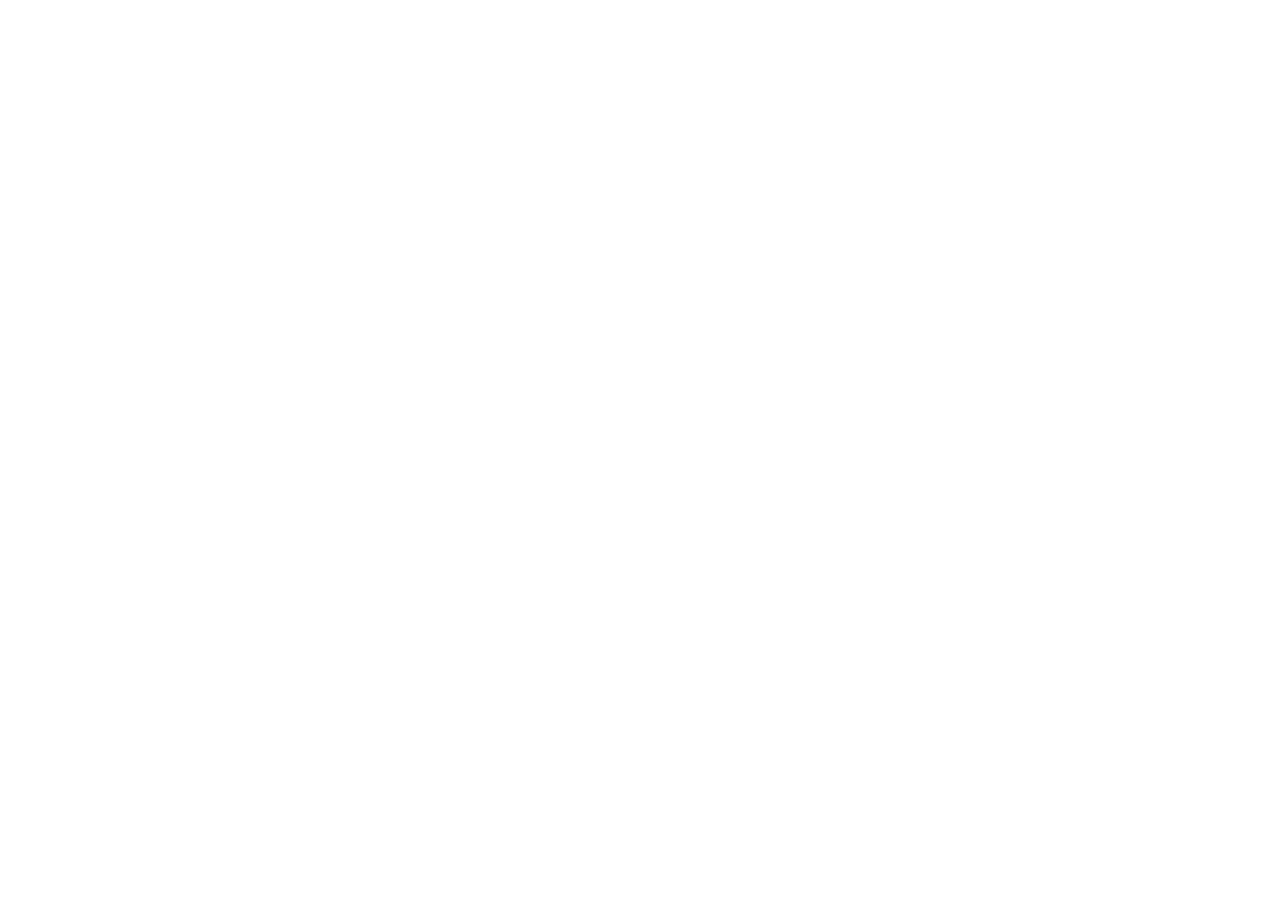
==== events-post.html @ b43a0d08 "minor testing 23-dec 1330hr" ====
<!DOCTYPE html>
<html lang="en">
    <head>
        <meta charset="UTF-8" />
        <meta name="viewport" content="width=device-width, initial-scale=1.0" />
        <title>Document</title>
    </head>
    <body>
        <h1></h1>
    </body>
</html>
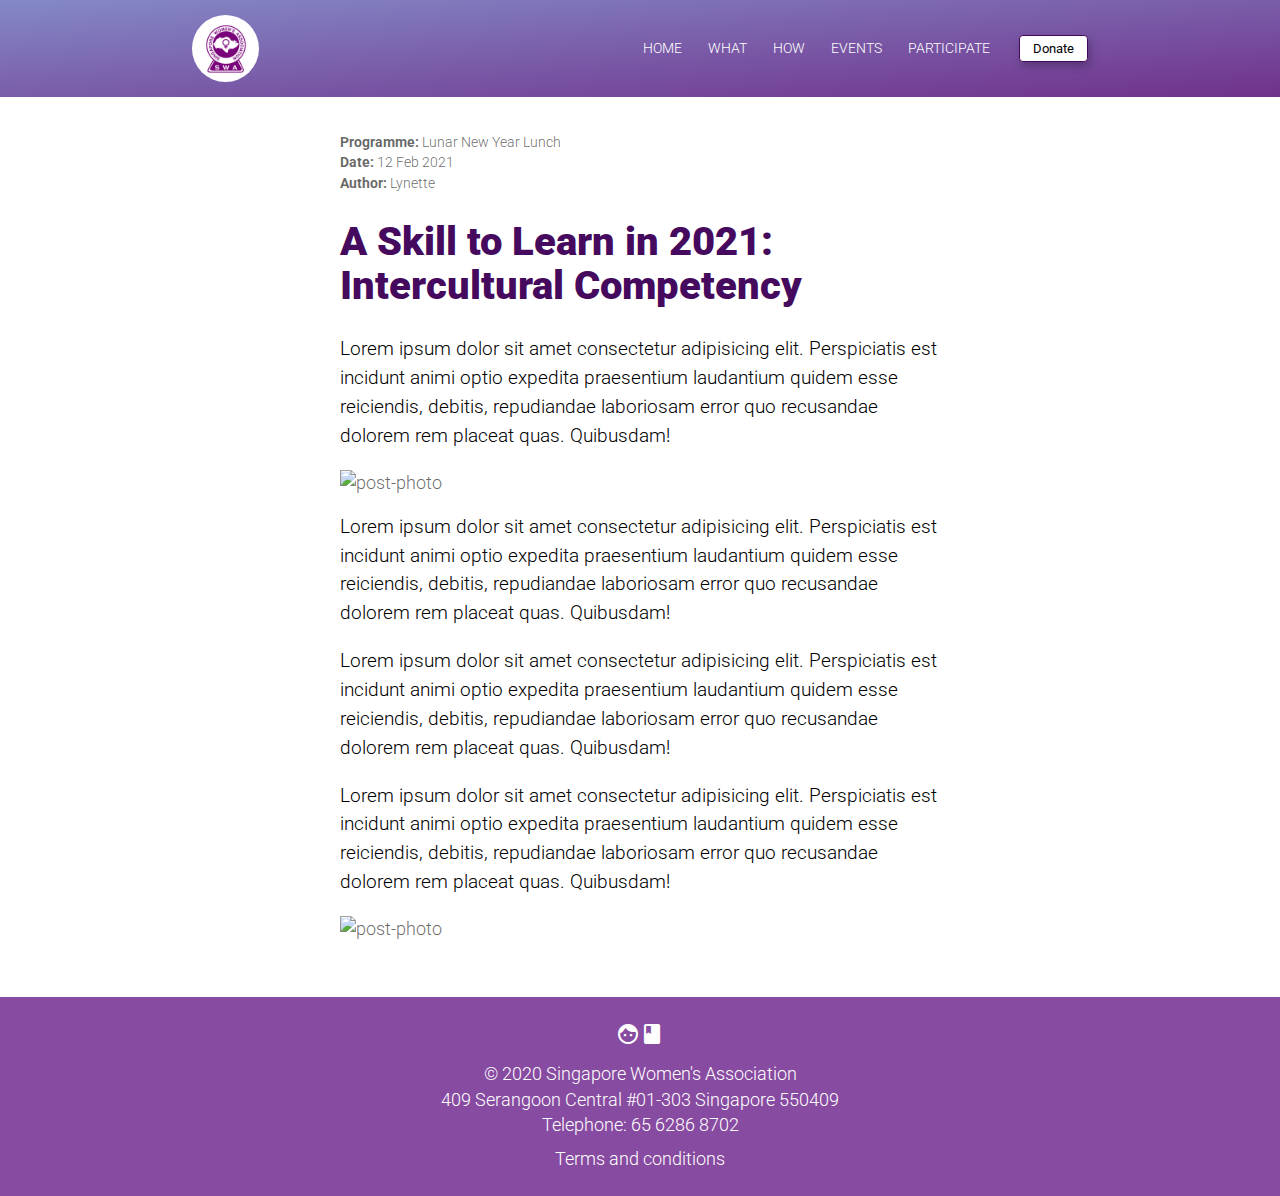
==== commit 4e558ae2: "created event post page and others" ====
--- a/events-post.html
+++ b/events-post.html
@@ -3,9 +3,112 @@
     <head>
         <meta charset="UTF-8" />
         <meta name="viewport" content="width=device-width, initial-scale=1.0" />
+        <link rel="stylesheet" href="normalize.css" />
+        <link rel="stylesheet" href="styles.css" />
+        <link rel="stylesheet" href="events-post.css" />
+        <link
+            href="https://fonts.googleapis.com/icon?family=Material+Icons"
+            rel="stylesheet"
+        />
         <title>Document</title>
     </head>
     <body>
-        <h1></h1>
+        <header>
+            <div class="logo">
+                <img src="/images/logo.png" alt="logo" />
+                <div class="logo-title">Singapore Women's Association</div>
+            </div>
+            <nav>
+                <ul class="nav-list">
+                    <li class="nav-item">
+                        <a href="#">Home</a>
+                    </li>
+                    <li class="nav-item">
+                        <a href="#">What</a>
+                    </li>
+                    <li class="nav-item">
+                        <a href="#">How</a>
+                    </li>
+                    <li class="nav-item">
+                        <a href="#">Events</a>
+                    </li>
+                    <li class="nav-item">
+                        <a href="#">Participate</a>
+                    </li>
+                </ul>
+            </nav>
+            <div class="nav-cta">
+                <a href="#">
+                    <div class="btn btn-cta primary-light">Donate</div>
+                </a>
+            </div>
+        </header>
+        <div class="container">
+            <section class="post-container">
+                <div class="post-info">
+                    <div class="programme">
+                        <span>Programme: </span>Lunar New Year Lunch
+                    </div>
+                    <div class="date"><span>Date: </span>12 Feb 2021</div>
+                    <div class="author-name"><span>Author: </span>Lynette</div>
+                </div>
+                <h1 class="post-title">
+                    A Skill to Learn in 2021: Intercultural Competency
+                </h1>
+                <p class="paragraph">
+                    Lorem ipsum dolor sit amet consectetur adipisicing elit.
+                    Perspiciatis est incidunt animi optio expedita praesentium
+                    laudantium quidem esse reiciendis, debitis, repudiandae
+                    laboriosam error quo recusandae dolorem rem placeat quas.
+                    Quibusdam!
+                </p>
+                <div class="post-img">
+                    <img
+                        src="https://source.unsplash.com/random/600x600"
+                        alt="post-photo"
+                    />
+                </div>
+                <p class="paragraph">
+                    Lorem ipsum dolor sit amet consectetur adipisicing elit.
+                    Perspiciatis est incidunt animi optio expedita praesentium
+                    laudantium quidem esse reiciendis, debitis, repudiandae
+                    laboriosam error quo recusandae dolorem rem placeat quas.
+                    Quibusdam!
+                </p>
+                <p class="paragraph">
+                    Lorem ipsum dolor sit amet consectetur adipisicing elit.
+                    Perspiciatis est incidunt animi optio expedita praesentium
+                    laudantium quidem esse reiciendis, debitis, repudiandae
+                    laboriosam error quo recusandae dolorem rem placeat quas.
+                    Quibusdam!
+                </p>
+                <p class="paragraph">
+                    Lorem ipsum dolor sit amet consectetur adipisicing elit.
+                    Perspiciatis est incidunt animi optio expedita praesentium
+                    laudantium quidem esse reiciendis, debitis, repudiandae
+                    laboriosam error quo recusandae dolorem rem placeat quas.
+                    Quibusdam!
+                </p>
+                <div class="post-img">
+                    <img
+                        src="https://source.unsplash.com/random"
+                        alt="post-photo"
+                    />
+                </div>
+            </section>
+        </div>
+        <footer>
+            <div class="social-list">
+                <div class="social-icon">
+                    <i class="material-icons">facebook</i>
+                </div>
+                <div class="social-icon"></div>
+            </div>
+            <p class="address">
+                © 2020 Singapore Women's Association <br />409 Serangoon Central
+                #01-303 Singapore 550409 <br />Telephone: 65 6286 8702
+            </p>
+            <p class="legal">Terms and conditions</p>
+        </footer>
     </body>
 </html>
--- a/styles.css
+++ b/styles.css
@@ -0,0 +1,823 @@
+@import url('https://fonts.googleapis.com/css2?family=Roboto:wght@300;400;500;700;900&display=swap');
+
+/* ---------------------------------------------------------- */
+/* CUSTOM PROPERTIES */
+/* ---------------------------------------------------------- */
+:root {
+    --color-white: rgb(255, 255, 255, 1);
+    --color-white-transparent: rgb(255, 255, 255, 0.7);
+    --color-black: black;
+    --color-black-transparent: rgba(0, 0, 0, 0.3);
+    --color-darkgrey: grey;
+    --color-grey: grey;
+    --color-lightgrey: rgba(226, 226, 226, 1);
+    --color-font-dark: rgba(0, 0, 0, 0.6);
+    --color-font-light: white;
+    --color-primary-1: #70308c;
+    --color-primary-2: #450a5e;
+    --color-primary-3: #874ba1;
+    --color-primary-4: #ab78c0;
+}
+
+.fas {
+    color: red;
+    font-size: 10rem;
+}
+/* ---------------------------------------------------------- */
+/* Screen sizes */
+/* ---------------------------------------------------------- */
+
+/* 
+mobile-screen: 600px;
+tablet: 900px;
+desktop: 1200px; 
+*/
+
+/* ---------------------------------------------------------- */
+/* RESET */
+/* ---------------------------------------------------------- */
+:root {
+    box-sizing: initial;
+}
+
+*,
+::before,
+::after {
+    box-sizing: inherit;
+    margin: 0px;
+    font-family: 'Roboto', sans-serif;
+}
+
+/* ---------------------------------------------------------- */
+/* BACKGROUND PATTERNS*/
+/* ---------------------------------------------------------- */
+
+.bg-1-container {
+    position: absolute;
+    height: 0;
+    width: 100%;
+    padding: 0;
+    padding-bottom: 150%;
+    z-index: -1;
+}
+.bg-1 {
+    position: absolute;
+    height: 100%;
+    width: 150%;
+    left: -150px;
+    top: -150px;
+}
+
+@media (min-width: 600px) {
+    .bg-1-container {
+        padding-bottom: 120%;
+        top: 150px;
+    }
+}
+@media (min-width: 900px) {
+    .bg-1-container {
+        padding-bottom: 90%;
+        left: -50px;
+        top: 110px;
+    }
+}
+@media (min-width: 1200px) {
+    .bg-1-container {
+        padding-bottom: 65%;
+        left: -250px;
+        top: 120px;
+    }
+}
+
+.bg-2 {
+    position: absolute;
+    bottom: 150px;
+    left: -100px;
+    z-index: -1;
+    background-image: url(/images/bg-2.svg);
+    width: 130%;
+    background-size: cover;
+    height: 500px;
+}
+
+@media (min-width: 600px) {
+    .bg-2 {
+        bottom: 100px;
+        left: 50px;
+        width: 120%;
+        height: 700px;
+    }
+}
+.bg-3 {
+    position: absolute;
+    bottom: 3150px;
+    left: 150px;
+    z-index: -1;
+    background-image: url(/images/bg-3.svg);
+    width: 120%;
+    background-size: cover;
+    height: 1000px;
+}
+
+@media (min-width: 600px) {
+    .bg-3 {
+        bottom: 1600px;
+        left: 50px;
+
+        width: 95%;
+
+        height: 700px;
+    }
+}
+
+/* ---------------------------------------------------------- */
+/* TYPOGRAPHY */
+/* ---------------------------------------------------------- */
+
+body {
+    position: relative;
+    font-size: 1.125rem; /* 18px */
+    line-height: 1.4;
+    font-weight: 300;
+    color: var(--color-font-dark);
+    overflow-x: hidden;
+}
+
+h1 {
+    font-size: 2.5rem; /* 40px */
+    font-weight: 500;
+    line-height: 1.1;
+}
+
+h2 {
+    font-size: 1.875rem; /* 30px */
+    line-height: 1.2;
+}
+
+h3 {
+    font-size: 1.5625rem; /* 25px */
+    line-height: 1.3;
+}
+
+h4 {
+    font-size: 1.25rem; /* 20px */
+    line-height: 1.3;
+}
+
+p {
+    font-size: inherit;
+}
+
+ul {
+    padding: 0;
+    list-style-type: none;
+}
+
+a {
+    text-decoration: none;
+    color: inherit;
+}
+
+/* ---------------------------------------------------------- */
+/* THEME */
+/* ---------------------------------------------------------- */
+
+.dark {
+    background-color: var(--color-black);
+    color: var(--color-font-light);
+}
+
+/* ---------------------------------------------------------- */
+/* CONTAINERS AND SECTIONS */
+/* ---------------------------------------------------------- */
+
+.container {
+    width: 90%;
+    max-width: 960px;
+    min-height: 100vh;
+    margin: 0 auto;
+    display: flex;
+    flex-direction: column;
+}
+
+section {
+    margin-bottom: 1em;
+    /* max-width: 500px; */
+}
+section:first-child {
+    margin-top: 2em;
+}
+
+.card {
+    padding: 0.5em;
+    border-radius: 1em;
+    box-shadow: 2px 4px 8px 0px rgba(0, 0, 0, 0.25);
+    margin-bottom: 1.5em;
+}
+
+/* ---------------------------------------------------------- */
+/* NAV HEADER*/
+/* ---------------------------------------------------------- */
+
+header {
+    padding: 1em 5% 1em 5%;
+}
+
+.logo {
+    display: flex;
+    justify-content: center;
+    align-items: center;
+    cursor: pointer;
+}
+
+.logo-title {
+    color: var(--color-white);
+    font-size: 1.4rem;
+    font-weight: 700;
+    text-align: left;
+}
+
+.logo img {
+    width: 50px;
+    height: 50px;
+    background-color: var(--color-white);
+    padding: 0.1em;
+    border-radius: 100%;
+    margin-right: 10px;
+}
+
+nav {
+    margin: 1em auto 0 auto;
+}
+
+.nav-list {
+    text-align: center;
+    list-style: none;
+    text-transform: uppercase;
+    font-size: 0.9rem;
+    font-weight: 400;
+    color: var(--color-white);
+}
+
+.nav-list li {
+    display: inline-block;
+    padding: 0.2em 0em;
+}
+
+.nav-list a {
+    padding: 0.2em 0.4em;
+    transition: all 0.5s ease;
+}
+
+.nav-list a:hover {
+    border-bottom: 2px solid var(--color-white);
+}
+
+.nav-list a:focus {
+    outline: none;
+    background-color: var(--color-primary-4);
+    border-radius: 0.3em;
+}
+
+.nav-cta {
+    display: none;
+}
+
+@media (min-width: 970px) {
+    header {
+        display: flex;
+        justify-content: flex-end;
+        align-items: center;
+        padding: 15px 15%;
+        /* background-color: var(--color-primary-1); */
+    }
+
+    .logo-title {
+        display: none;
+        font-size: 0.9rem;
+        text-transform: uppercase;
+    }
+
+    .logo img {
+        width: 60px;
+        height: 60px;
+        padding: 0.2em;
+    }
+
+    nav {
+        margin: 0 1em 0 auto;
+    }
+
+    .nav-cta {
+        display: block;
+        font-size: 0.8rem;
+        font-weight: 400;
+    }
+
+    .nav-list {
+        font-weight: 300;
+    }
+
+    .nav-list li {
+        padding: 0 0.4em;
+    }
+}
+
+/* ---------------------------------------------------------- */
+/* BUTTONS */
+/* ---------------------------------------------------------- */
+
+.btn {
+    display: inline-block;
+    padding: 0.3em 1em;
+    border-radius: 0.3em;
+    transition: all 0.3s ease 0s;
+    cursor: pointer;
+    box-shadow: 2px 4px 8px 0px rgba(0, 0, 0, 0.25);
+}
+
+.btn:hover {
+    background-color: var(--color-primary-4);
+    color: var(--color-white);
+}
+
+.btn-large {
+    font-size: 1.3em;
+}
+
+.btn-small {
+    font-size: 0.7em;
+}
+
+.btn-cta {
+    display: inline-block;
+}
+
+.primary-dark {
+    background-color: var(--color-primary-1);
+    color: var(--color-white);
+}
+
+.primary-light {
+    background-color: var(--color-white);
+    color: var(--color-black);
+    border: 1px solid var(--color-primary-2);
+}
+
+.button-container {
+    border: 1px solid red;
+    margin: 0 auto;
+}
+
+/* ---------------------------------------------------------- */
+/* FOOTER */
+/* ---------------------------------------------------------- */
+
+footer {
+    display: flex;
+    flex-direction: column;
+    align-items: center;
+    background-color: var(--color-primary-3);
+    padding: 1rem;
+    margin-top: auto;
+    color: var(--color-white);
+}
+
+footer .social-icon {
+    margin: 0.5em auto;
+}
+
+footer .address {
+    max-width: 400px;
+    text-align: center;
+    /* color: red; */
+}
+
+footer .legal {
+    margin: 0.5em auto;
+    /* color: red; */
+}
+
+/* ---------------------------------------------------------- */
+/* SECTION CONTENT */
+/* ---------------------------------------------------------- */
+
+.title {
+    margin: 0.2em 0;
+    color: var(--color-primary-3);
+}
+
+.description {
+    margin: 0.5em 0;
+}
+
+/* ---------------------------------------------------------- */
+/* HERO */
+/* ---------------------------------------------------------- */
+
+.hero {
+    border-radius: 10px;
+    color: var(--color-font-light);
+    padding: 0.2em 1em;
+    background-color: var(--color-black-transparent);
+    max-width: 700px;
+    margin: 0 auto;
+}
+
+.hero-text {
+    margin-bottom: 1em;
+}
+
+.hero-text .title {
+    color: var(--color-white);
+}
+
+.hero-img {
+    max-height: 250px;
+    overflow: hidden;
+    border: 5px solid white;
+}
+
+.hero-img img {
+    display: block;
+    max-width: 100%;
+    max-height: auto;
+    margin-left: auto;
+    margin-right: auto;
+    background-color: var(--color-white);
+}
+
+@media (min-width: 600px) {
+    .hero {
+        display: flex;
+        flex-direction: row-reverse;
+        justify-content: space-between;
+        padding: 1em;
+        align-items: center;
+        max-height: 70vh;
+        overflow: hidden;
+        background-color: transparent;
+    }
+    .hero-img {
+        width: 50%;
+        margin-right: 1em;
+    }
+    .hero-text {
+        width: 50%;
+    }
+}
+
+/* ---------------------------------------------------------- */
+/* NOTICE */
+/* ---------------------------------------------------------- */
+
+.notice {
+    border-radius: 10px;
+    padding: 1em 1.5em;
+    margin-top: 0.5em;
+    background-color: var(--color-white-transparent);
+    border: 1px solid var(--color-grey);
+}
+
+.notice .title {
+    text-align: center;
+}
+
+@media (min-width: 600px) {
+    .notice {
+        max-width: 500px;
+        margin: 0 auto;
+        margin-top: 2em;
+    }
+}
+
+/* ---------------------------------------------------------- */
+/* FEATURED */
+/* ---------------------------------------------------------- */
+.featured {
+    padding: 1em 1.5em;
+    margin-top: 0.5em;
+}
+
+.featured-header {
+    display: flex;
+    flex-direction: column;
+    align-items: flex-start;
+}
+
+.featured-header .btn {
+    align-self: center;
+    margin-bottom: 1.5em;
+}
+
+.event-card {
+    background: rgba(112, 49, 140, 0.7);
+    background: -webkit-linear-gradient(
+        bottom right,
+        rgba(112, 49, 140, 0.7),
+        rgba(132, 137, 199, 0.7)
+    );
+    background: -moz-linear-gradient(
+        bottom right,
+        rgba(112, 49, 140, 0.7),
+        rgba(132, 137, 199, 0.7)
+    );
+    background: linear-gradient(
+        to top left,
+        rgba(112, 49, 140, 0.7),
+        rgba(132, 137, 199, 0.7)
+    );
+    padding: 1em;
+    border-radius: 10px;
+    margin-top: 0.5em;
+}
+
+.event-text {
+    color: var(--color-white);
+}
+.event-title {
+    margin-bottom: 0.2em;
+}
+
+.event-img {
+    max-height: 200px;
+    overflow: hidden;
+    border: 5px solid white;
+    margin-top: 0.5em;
+}
+
+.event-img img {
+    display: block;
+    max-width: 100%;
+    max-height: auto;
+    margin-left: auto;
+    margin-right: auto;
+    background-color: var(--color-white);
+}
+
+@media (min-width: 600px) {
+    .featured-header {
+        max-width: 50%;
+        justify-content: flex-start;
+    }
+    .featured-header .btn {
+        align-self: flex-start;
+    }
+
+    .featured-list {
+        max-width: 550px;
+        margin-left: auto;
+    }
+    .event-card {
+        display: flex;
+        flex-direction: row-reverse;
+    }
+    .event-img {
+        margin-top: 0;
+        margin-right: 1em;
+    }
+}
+
+/* ---------------------------------------------------------- */
+/* PROGRAMMES */
+/* ---------------------------------------------------------- */
+
+.programmes {
+    padding: 1em 1.5em;
+    margin-top: 0.5em;
+}
+.programmes-header {
+    display: flex;
+    flex-direction: column;
+    align-items: flex-start;
+}
+.programmes-header .btn {
+    align-self: center;
+    margin-bottom: 1.5em;
+}
+
+.programme-card {
+    background: rgba(112, 49, 140, 1);
+    background: -webkit-linear-gradient(
+        bottom right,
+        rgba(112, 49, 140, 1),
+        rgba(132, 137, 199, 1)
+    );
+    background: -moz-linear-gradient(
+        bottom right,
+        rgba(112, 49, 140, 1),
+        rgba(132, 137, 199, 1)
+    );
+    background: linear-gradient(
+        to top left,
+        rgba(112, 49, 140, 1),
+        rgba(132, 137, 199, 1)
+    );
+    padding: 1em;
+    border-radius: 10px;
+    margin-top: 0.5em;
+}
+
+.programme-text {
+    color: var(--color-white);
+}
+.programme-title {
+    margin-bottom: 0.2em;
+    /* text-align: center; */
+    font-size: rem;
+}
+
+.programme-img {
+    max-height: 200px;
+    overflow: hidden;
+    border: 5px solid white;
+    margin-top: 0.5em;
+}
+
+.programme-img img {
+    display: block;
+    max-width: 100%;
+    max-height: auto;
+    margin-left: auto;
+    margin-right: auto;
+    background-color: var(--color-white);
+}
+
+@media (min-width: 600px) {
+    .programmes-header {
+        max-width: 50%;
+        justify-content: flex-start;
+    }
+    .programmes-header .btn {
+        align-self: flex-start;
+    }
+
+    .programmes-list {
+        display: flex;
+        margin: 0 auto;
+    }
+    .programme-card {
+        margin-right: 0.5em;
+        display: flex;
+        flex-direction: column-reverse;
+    }
+
+    .programme-card:last-child {
+        margin-right: 0;
+    }
+
+    .programme-img {
+        margin-bottom: 0.5em;
+    }
+}
+
+/* ---------------------------------------------------------- */
+/* PARTICIPATE */
+/* ---------------------------------------------------------- */
+.participate {
+    padding: 1em 1.5em;
+    margin-top: 0.5em;
+}
+.participate-header {
+    display: flex;
+    flex-direction: column;
+    align-items: flex-start;
+}
+
+.participate-card {
+    background: var(--color-lightgrey);
+    padding: 1em;
+    border-radius: 10px;
+    margin-top: 0.5em;
+}
+
+.participate-text {
+    color: var(--color-white);
+    display: flex;
+    flex-direction: column;
+    justify-content: center;
+}
+
+.participate-description {
+    color: var(--color-black);
+    margin-bottom: 0.5em;
+}
+
+.participate-text .btn {
+    align-self: center;
+}
+
+.participate-img-container {
+    display: flex;
+    align-items: center;
+    justify-content: center;
+    flex-direction: column;
+    margin-bottom: 0.5em;
+}
+
+.participate-img {
+    width: 100%;
+    height: 250px;
+    overflow: hidden;
+    border: 5px solid white;
+    /* margin-top: 0.5em; */
+    /* margin: 0.5em auto 0 auto; */
+    margin-top: 1em;
+}
+
+.participate-img img {
+    display: block;
+    max-width: 100%;
+    max-height: auto;
+    margin-left: auto;
+    margin-right: auto;
+    background-color: var(--color-white);
+}
+
+@media (min-width: 600px) {
+    .participate-header {
+        max-width: 50%;
+        justify-content: flex-start;
+    }
+
+    .participate-text {
+        justify-content: flex-start;
+    }
+    .participate-text .btn {
+        align-self: flex-start;
+    }
+
+    .participate-list {
+        margin: 0 auto;
+        max-width: 600px;
+    }
+    .participate-card {
+        display: flex;
+        padding: 1em;
+    }
+
+    .participate-img-container {
+        justify-content: flex-start;
+    }
+
+    .participate-card:last-child {
+        margin-right: 0;
+    }
+
+    .participate-img {
+        width: 200px;
+        height: 150px;
+        margin-right: 0.8em;
+    }
+}
+
+/* ---------------------------------------------------------- */
+/* SPONSORS */
+/* ---------------------------------------------------------- */
+
+.sponsors {
+    padding: 1em 1.5em;
+    margin-top: 0.5em;
+}
+.sponsors-header {
+    display: flex;
+    flex-direction: column;
+    align-items: flex-start;
+}
+
+.sponsors-list {
+    display: flex;
+    flex-direction: column;
+    justify-content: center;
+    background-color: var(--color-white-transparent);
+    border-radius: 10px;
+    margin: 1em auto;
+
+    /* border: 1px solid red; */
+}
+
+.sponsor-item {
+    align-self: center;
+    padding-top: 1em;
+    /* width: 100%; */
+}
+
+.sponsor-item:last-child {
+    padding-bottom: 1em;
+}
+
+.sponsor-logo {
+    max-width: 180px;
+    border: 1px solid var(--color-lightgrey);
+}
+
+@media (min-width: 600px) {
+    .sponsors-list {
+        flex-direction: row;
+        flex-wrap: wrap;
+        max-width: 800px;
+    }
+    .sponsor-item {
+        margin-left: 1.5em;
+    }
+}
--- a/events-post.css
+++ b/events-post.css
@@ -0,0 +1,65 @@
+/* -------------------------------------- */
+/* EVENT POST PAGE */
+/* -------------------------------------- */
+
+header {
+    background: rgba(112, 49, 140, 1);
+    background: -webkit-linear-gradient(
+        bottom right,
+        rgba(112, 49, 140, 1),
+        rgba(132, 137, 199, 1)
+    );
+    background: -moz-linear-gradient(
+        bottom right,
+        rgba(112, 49, 140, 1),
+        rgba(132, 137, 199, 1)
+    );
+    background: linear-gradient(
+        to top left,
+        rgba(112, 49, 140, 1),
+        rgba(132, 137, 199, 1)
+    );
+}
+
+.post-container {
+    max-width: 600px;
+    margin: 0 auto;
+}
+
+.post-container p {
+    margin-bottom: 1em;
+}
+
+.post-info {
+    font-size: 0.9rem;
+}
+
+.post-info span {
+    font-weight: 700;
+}
+
+.post-title {
+    font-weight: 900;
+    color: var(--color-primary-2);
+}
+
+.paragraph {
+    color: var(--color-black);
+    font-size: 1.2rem;
+    line-height: 1.5;
+}
+
+.post-img {
+    width: 100%;
+    /* max-height: 180px; */
+    overflow: hidden;
+    margin: 1em 0;
+}
+
+.post-img img {
+    display: block;
+    max-width: 100%;
+    max-height: auto;
+    margin-left: auto;
+    margin-right: auto;
+}
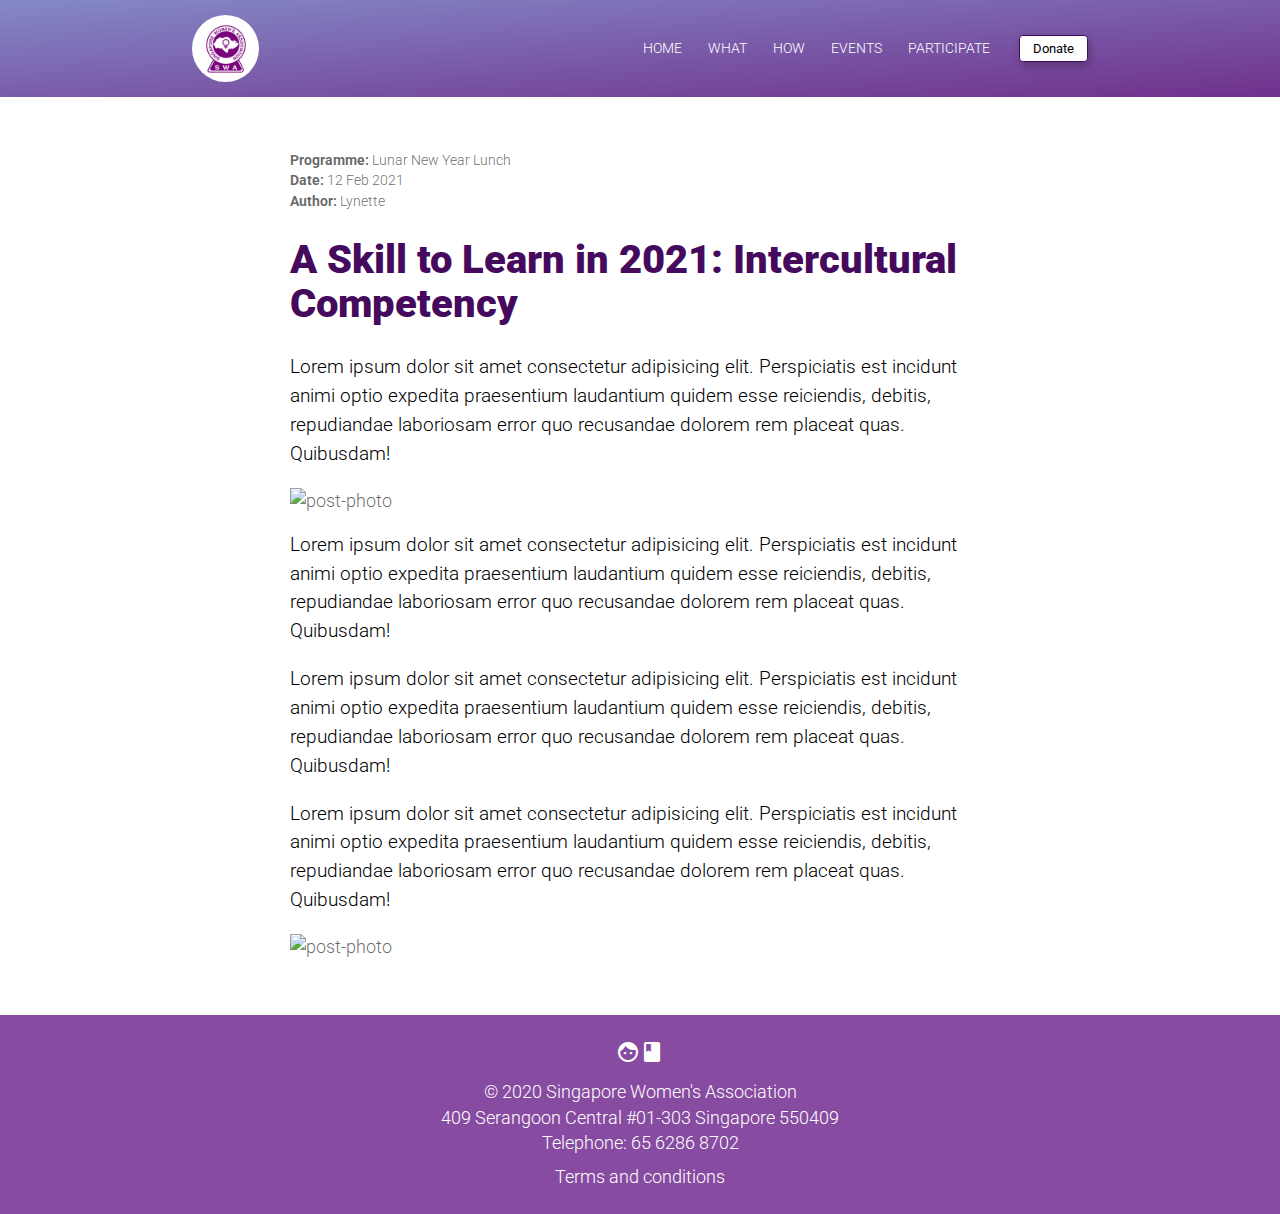
==== commit 8dd8dea0: "minor updates to event post page" ====
--- a/events-post.html
+++ b/events-post.html
@@ -43,6 +43,11 @@
                 </a>
             </div>
         </header>
+        <section class="main-img">
+            <div class="post-img">
+                <img src="https://source.unsplash.com/random/2400x500" alt="" />
+            </div>
+        </section>
         <div class="container">
             <section class="post-container">
                 <div class="post-info">
--- a/events-post.css
+++ b/events-post.css
@@ -22,7 +22,7 @@
 }
 
 .post-container {
-    max-width: 600px;
+    max-width: 700px;
     margin: 0 auto;
 }
 
@@ -63,3 +63,7 @@
     margin-left: auto;
     margin-right: auto;
 }
+
+.main-img {
+    margin-top: -1em;
+}
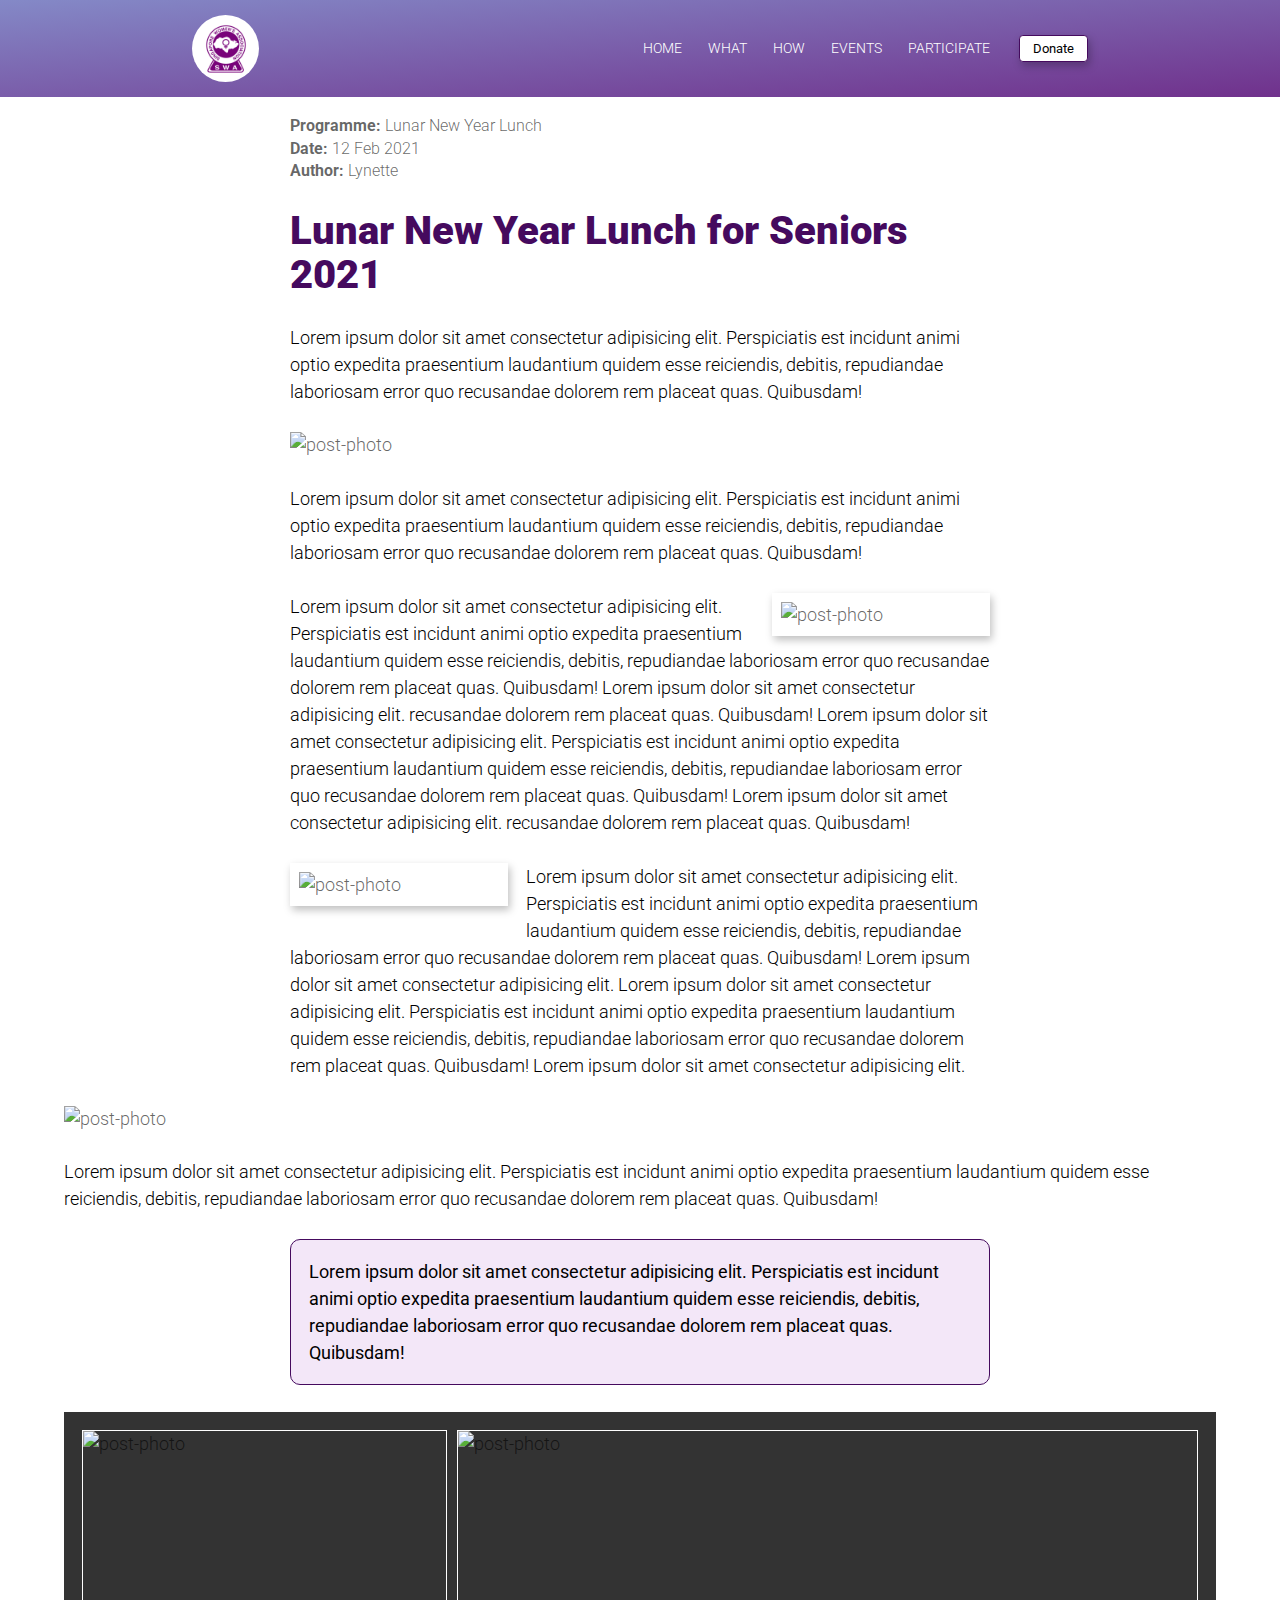
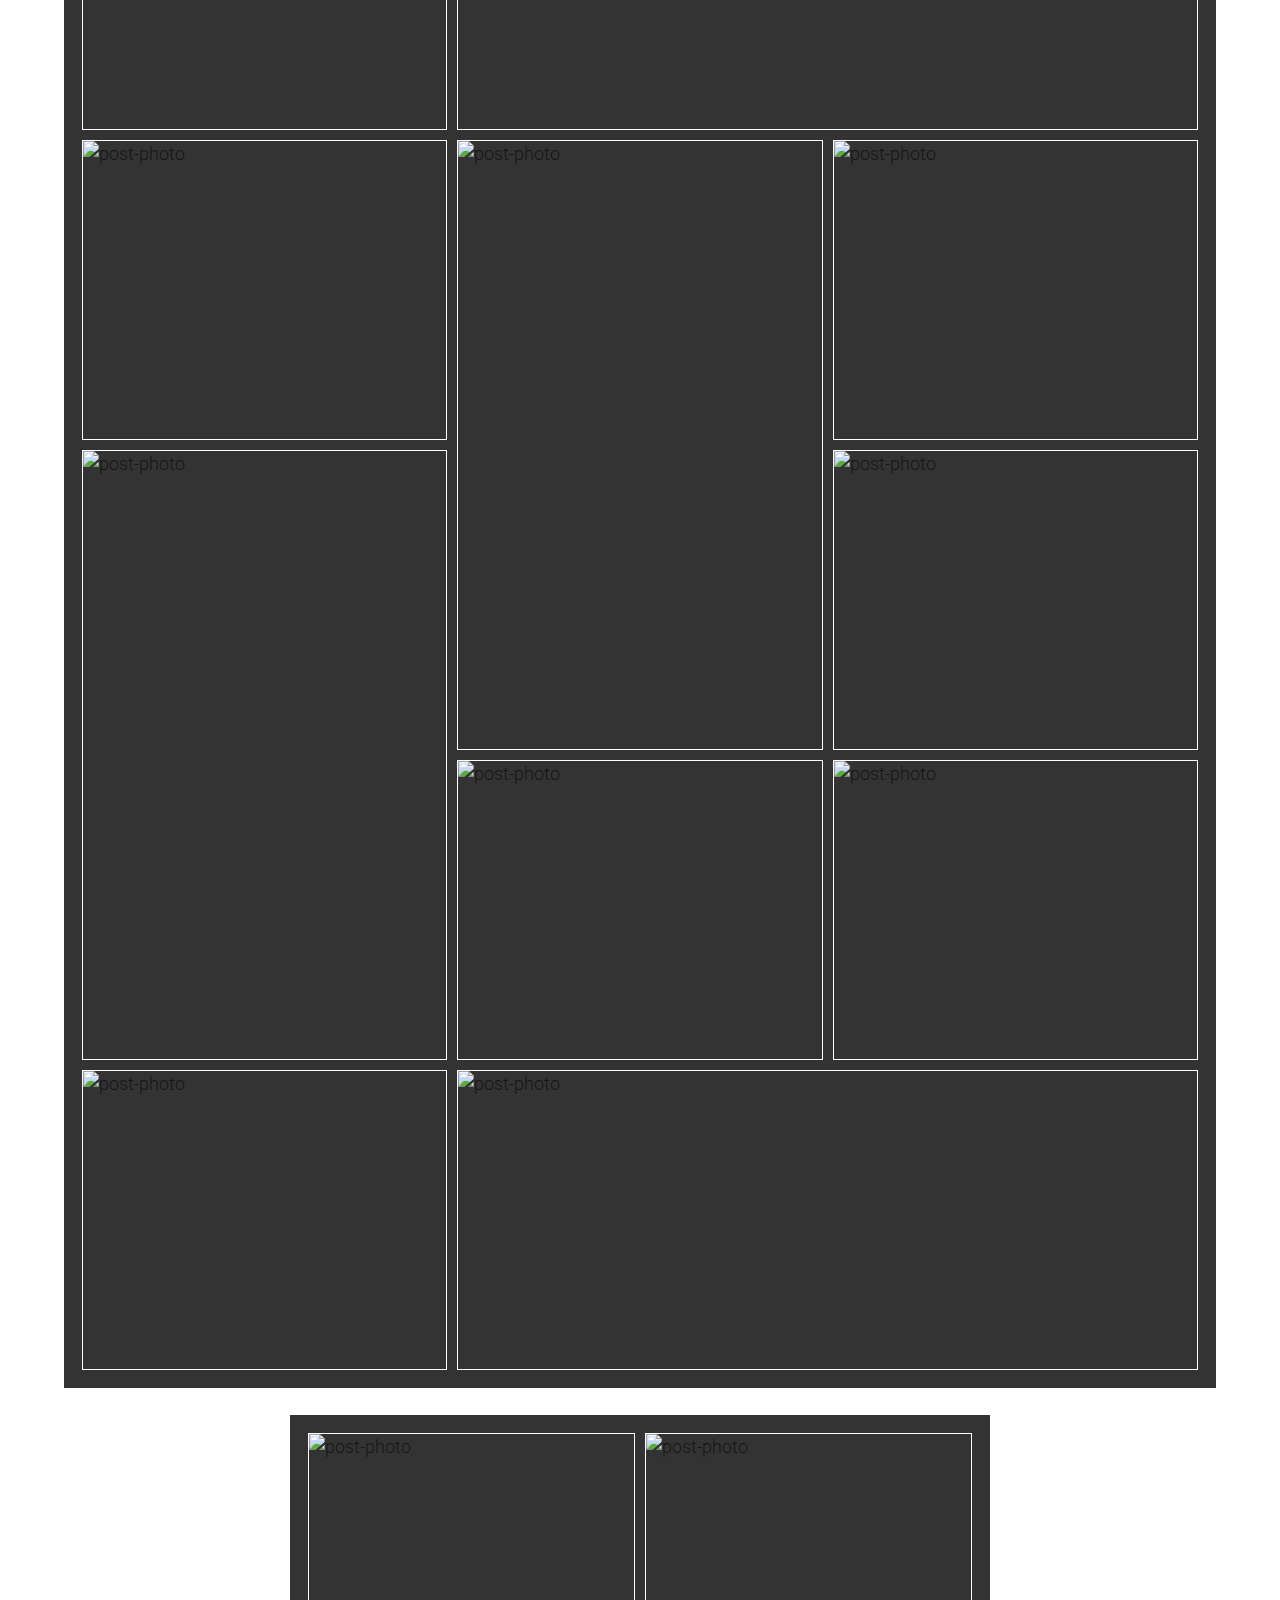
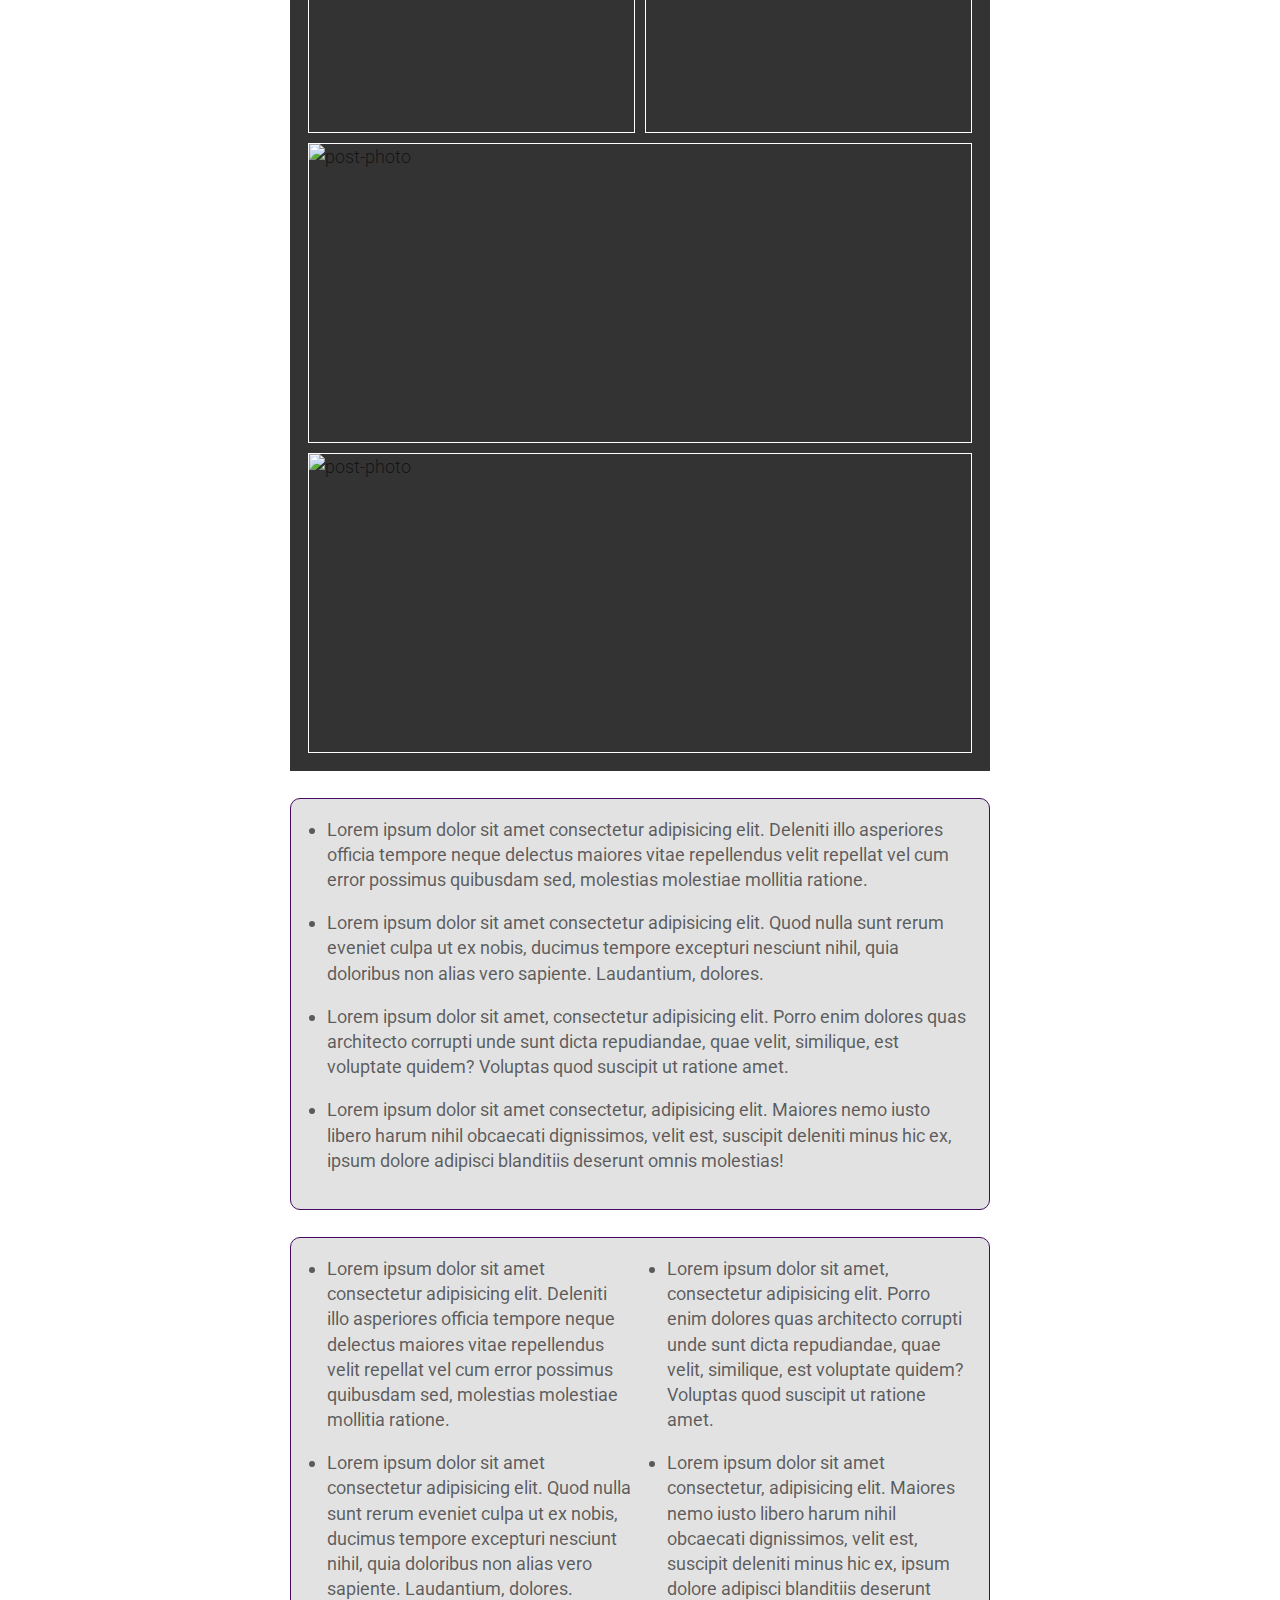
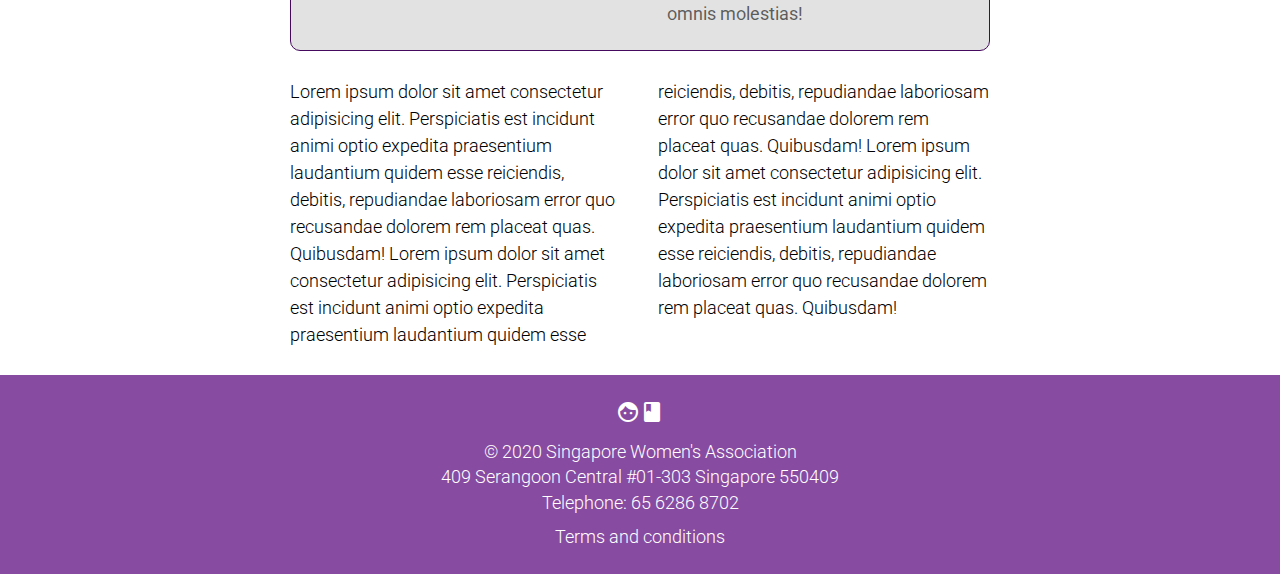
==== commit 318be63d: "completed event post page" ====
--- a/events-post.html
+++ b/events-post.html
@@ -48,7 +48,8 @@
                 <img src="https://source.unsplash.com/random/2400x500" alt="" />
             </div>
         </section>
-        <div class="container">
+
+        <article class="article-container">
             <section class="post-container">
                 <div class="post-info">
                     <div class="programme">
@@ -57,9 +58,15 @@
                     <div class="date"><span>Date: </span>12 Feb 2021</div>
                     <div class="author-name"><span>Author: </span>Lynette</div>
                 </div>
+            </section>
+
+            <section class="post-container">
                 <h1 class="post-title">
-                    A Skill to Learn in 2021: Intercultural Competency
+                    Lunar New Year Lunch for Seniors 2021
                 </h1>
+            </section>
+
+            <section class="post-container">
                 <p class="paragraph">
                     Lorem ipsum dolor sit amet consectetur adipisicing elit.
                     Perspiciatis est incidunt animi optio expedita praesentium
@@ -67,12 +74,18 @@
                     laboriosam error quo recusandae dolorem rem placeat quas.
                     Quibusdam!
                 </p>
+            </section>
+
+            <section class="post-container">
                 <div class="post-img">
                     <img
-                        src="https://source.unsplash.com/random/600x600"
-                        alt="post-photo"
-                    />
-                </div>
+                        src="https://source.unsplash.com/random/"
+                        alt="post-photo"
+                    />
+                </div>
+            </section>
+
+            <section class="post-container">
                 <p class="paragraph">
                     Lorem ipsum dolor sit amet consectetur adipisicing elit.
                     Perspiciatis est incidunt animi optio expedita praesentium
@@ -80,6 +93,63 @@
                     laboriosam error quo recusandae dolorem rem placeat quas.
                     Quibusdam!
                 </p>
+            </section>
+
+            <section class="post-container">
+                <div class="post-img right">
+                    <img
+                        src="https://source.unsplash.com/random/"
+                        alt="post-photo"
+                    />
+                </div>
+
+                <p class="paragraph">
+                    Lorem ipsum dolor sit amet consectetur adipisicing elit.
+                    Perspiciatis est incidunt animi optio expedita praesentium
+                    laudantium quidem esse reiciendis, debitis, repudiandae
+                    laboriosam error quo recusandae dolorem rem placeat quas.
+                    Quibusdam! Lorem ipsum dolor sit amet consectetur
+                    adipisicing elit. recusandae dolorem rem placeat quas.
+                    Quibusdam! Lorem ipsum dolor sit amet consectetur
+                    adipisicing elit. Perspiciatis est incidunt animi optio
+                    expedita praesentium laudantium quidem esse reiciendis,
+                    debitis, repudiandae laboriosam error quo recusandae dolorem
+                    rem placeat quas. Quibusdam! Lorem ipsum dolor sit amet
+                    consectetur adipisicing elit. recusandae dolorem rem placeat
+                    quas. Quibusdam!
+                </p>
+            </section>
+            <section class="post-container">
+                <div class="post-img left">
+                    <img
+                        src="https://source.unsplash.com/random/"
+                        alt="post-photo"
+                    />
+                </div>
+                <p class="paragraph">
+                    Lorem ipsum dolor sit amet consectetur adipisicing elit.
+                    Perspiciatis est incidunt animi optio expedita praesentium
+                    laudantium quidem esse reiciendis, debitis, repudiandae
+                    laboriosam error quo recusandae dolorem rem placeat quas.
+                    Quibusdam! Lorem ipsum dolor sit amet consectetur
+                    adipisicing elit. Lorem ipsum dolor sit amet consectetur
+                    adipisicing elit. Perspiciatis est incidunt animi optio
+                    expedita praesentium laudantium quidem esse reiciendis,
+                    debitis, repudiandae laboriosam error quo recusandae dolorem
+                    rem placeat quas. Quibusdam! Lorem ipsum dolor sit amet
+                    consectetur adipisicing elit.
+                </p>
+            </section>
+
+            <section class="post-container-wide">
+                <div class="post-img">
+                    <img
+                        src="https://source.unsplash.com/random/2400x1000"
+                        alt="post-photo"
+                    />
+                </div>
+            </section>
+            <section class="post-container-wide">
                 <p class="paragraph">
                     Lorem ipsum dolor sit amet consectetur adipisicing elit.
                     Perspiciatis est incidunt animi optio expedita praesentium
@@ -87,21 +157,187 @@
                     laboriosam error quo recusandae dolorem rem placeat quas.
                     Quibusdam!
                 </p>
-                <p class="paragraph">
+            </section>
+            <section class="post-container">
+                <p class="paragraph highlight">
                     Lorem ipsum dolor sit amet consectetur adipisicing elit.
                     Perspiciatis est incidunt animi optio expedita praesentium
                     laudantium quidem esse reiciendis, debitis, repudiandae
                     laboriosam error quo recusandae dolorem rem placeat quas.
                     Quibusdam!
                 </p>
-                <div class="post-img">
-                    <img
-                        src="https://source.unsplash.com/random"
-                        alt="post-photo"
-                    />
-                </div>
-            </section>
-        </div>
+            </section>
+            <section class="post-container-wide">
+                <div class="gallery">
+                    <img
+                        src="https://source.unsplash.com/cssvEZacHvQ"
+                        alt="post-photo"
+                    />
+
+                    <img
+                        src="https://source.unsplash.com/O-8Fmpx7HqQ"
+                        alt="post-photo"
+                        class="wide"
+                    />
+
+                    <img
+                        src="https://source.unsplash.com/FpATXvTxEI4"
+                        alt="post-photo"
+                    />
+
+                    <img
+                        src="https://source.unsplash.com/EwKXn5CapA4"
+                        alt="post-photo"
+                        class="tall"
+                    />
+
+                    <img
+                        src="https://source.unsplash.com/vltMzn0jqsA"
+                        alt="post-photo"
+                    />
+
+                    <img
+                        src="https://source.unsplash.com/-Bq3TeSBRdE"
+                        alt="post-photo"
+                        class="tall"
+                    />
+
+                    <img
+                        src="https://source.unsplash.com/cssvEZacHvQ"
+                        alt="post-photo"
+                    />
+
+                    <img
+                        src="https://source.unsplash.com/O-8Fmpx7HqQ"
+                        alt="post-photo"
+                    />
+
+                    <img
+                        src="https://source.unsplash.com/FpATXvTxEI4"
+                        alt="post-photo"
+                    />
+
+                    <img
+                        src="https://source.unsplash.com/EwKXn5CapA4"
+                        alt="post-photo"
+                    />
+
+                    <img
+                        src="https://source.unsplash.com/vltMzn0jqsA"
+                        alt="post-photo"
+                        class="wide"
+                    />
+                </div>
+            </section>
+            <section class="post-container">
+                <div class="gallery">
+                    <img
+                        src="https://source.unsplash.com/cssvEZacHvQ"
+                        alt="post-photo"
+                    />
+                    <img
+                        src="https://source.unsplash.com/O-8Fmpx7HqQ"
+                        alt="post-photo"
+                        class="wide"
+                    />
+                    <img
+                        src="https://source.unsplash.com/FpATXvTxEI4"
+                        alt="post-photo"
+                    />
+                    <img
+                        src="https://source.unsplash.com/EwKXn5CapA4"
+                        alt="post-photo"
+                        class="wide"
+                    />
+                </div>
+            </section>
+            <section class="post-container">
+                <div class="bullet">
+                    <ul>
+                        <li>
+                            Lorem ipsum dolor sit amet consectetur adipisicing
+                            elit. Deleniti illo asperiores officia tempore neque
+                            delectus maiores vitae repellendus velit repellat
+                            vel cum error possimus quibusdam sed, molestias
+                            molestiae mollitia ratione.
+                        </li>
+                        <li>
+                            Lorem ipsum dolor sit amet consectetur adipisicing
+                            elit. Quod nulla sunt rerum eveniet culpa ut ex
+                            nobis, ducimus tempore excepturi nesciunt nihil,
+                            quia doloribus non alias vero sapiente. Laudantium,
+                            dolores.
+                        </li>
+                        <li>
+                            Lorem ipsum dolor sit amet, consectetur adipisicing
+                            elit. Porro enim dolores quas architecto corrupti
+                            unde sunt dicta repudiandae, quae velit, similique,
+                            est voluptate quidem? Voluptas quod suscipit ut
+                            ratione amet.
+                        </li>
+                        <li>
+                            Lorem ipsum dolor sit amet consectetur, adipisicing
+                            elit. Maiores nemo iusto libero harum nihil
+                            obcaecati dignissimos, velit est, suscipit deleniti
+                            minus hic ex, ipsum dolore adipisci blanditiis
+                            deserunt omnis molestias!
+                        </li>
+                    </ul>
+                </div>
+            </section>
+            <section class="post-container">
+                <div class="bullet">
+                    <ul class="column">
+                        <li>
+                            Lorem ipsum dolor sit amet consectetur adipisicing
+                            elit. Deleniti illo asperiores officia tempore neque
+                            delectus maiores vitae repellendus velit repellat
+                            vel cum error possimus quibusdam sed, molestias
+                            molestiae mollitia ratione.
+                        </li>
+                        <li>
+                            Lorem ipsum dolor sit amet consectetur adipisicing
+                            elit. Quod nulla sunt rerum eveniet culpa ut ex
+                            nobis, ducimus tempore excepturi nesciunt nihil,
+                            quia doloribus non alias vero sapiente. Laudantium,
+                            dolores.
+                        </li>
+                        <li>
+                            Lorem ipsum dolor sit amet, consectetur adipisicing
+                            elit. Porro enim dolores quas architecto corrupti
+                            unde sunt dicta repudiandae, quae velit, similique,
+                            est voluptate quidem? Voluptas quod suscipit ut
+                            ratione amet.
+                        </li>
+                        <li>
+                            Lorem ipsum dolor sit amet consectetur, adipisicing
+                            elit. Maiores nemo iusto libero harum nihil
+                            obcaecati dignissimos, velit est, suscipit deleniti
+                            minus hic ex, ipsum dolore adipisci blanditiis
+                            deserunt omnis molestias!
+                        </li>
+                    </ul>
+                </div>
+            </section>
+            <section class="post-container">
+                <p class="paragraph column">
+                    Lorem ipsum dolor sit amet consectetur adipisicing elit.
+                    Perspiciatis est incidunt animi optio expedita praesentium
+                    laudantium quidem esse reiciendis, debitis, repudiandae
+                    laboriosam error quo recusandae dolorem rem placeat quas.
+                    Quibusdam! Lorem ipsum dolor sit amet consectetur
+                    adipisicing elit. Perspiciatis est incidunt animi optio
+                    expedita praesentium laudantium quidem esse reiciendis,
+                    debitis, repudiandae laboriosam error quo recusandae dolorem
+                    rem placeat quas. Quibusdam! Lorem ipsum dolor sit amet
+                    consectetur adipisicing elit. Perspiciatis est incidunt
+                    animi optio expedita praesentium laudantium quidem esse
+                    reiciendis, debitis, repudiandae laboriosam error quo
+                    recusandae dolorem rem placeat quas. Quibusdam!
+                </p>
+            </section>
+        </article>
+
         <footer>
             <div class="social-list">
                 <div class="social-icon">
--- a/styles.css
+++ b/styles.css
@@ -8,15 +8,17 @@
     --color-white-transparent: rgb(255, 255, 255, 0.7);
     --color-black: black;
     --color-black-transparent: rgba(0, 0, 0, 0.3);
+
     --color-darkgrey: grey;
     --color-grey: grey;
     --color-lightgrey: rgba(226, 226, 226, 1);
     --color-font-dark: rgba(0, 0, 0, 0.6);
     --color-font-light: white;
-    --color-primary-1: #70308c;
-    --color-primary-2: #450a5e;
-    --color-primary-3: #874ba1;
-    --color-primary-4: #ab78c0;
+    --color-primary-1: rgb(112, 48, 140);
+    --color-primary-2: rgb(69, 10, 94);
+    --color-primary-3: rgb(135, 75, 161);
+    --color-primary-4: rgb(171, 120, 192);
+    --color-primary-light: rgba(137, 17, 184, 0.1);
 }
 
 .fas {
--- a/events-post.css
+++ b/events-post.css
@@ -21,17 +21,22 @@
     );
 }
 
-.post-container {
-    max-width: 700px;
+.article-container {
+    width: 90%;
     margin: 0 auto;
 }
 
-.post-container p {
-    margin-bottom: 1em;
+.post-container {
+    max-width: 700px;
+    margin: 1.5em auto;
+}
+.post-container-wide {
+    max-width: 1200px;
+    margin: 1.5em auto;
 }
 
 .post-info {
-    font-size: 0.9rem;
+    font-size: 1rem;
 }
 
 .post-info span {
@@ -45,17 +50,16 @@
 
 .paragraph {
     color: var(--color-black);
-    font-size: 1.2rem;
+    /* font-size: 1.4rem; */
     line-height: 1.5;
 }
 
 .post-img {
     width: 100%;
-    /* max-height: 180px; */
+    /* max-height: 400px; */
     overflow: hidden;
-    margin: 1em 0;
+    margin: 0;
 }
-
 .post-img img {
     display: block;
     max-width: 100%;
@@ -64,6 +68,99 @@
     margin-right: auto;
 }
 
+@media (min-width: 600px) {
+    .left {
+        width: 200px;
+        overflow: hidden;
+        float: left;
+        margin-right: 1em;
+        margin-top: 0;
+        margin-bottom: 1em;
+        padding: 0.5em;
+        box-shadow: 2px 4px 8px 0px rgba(0, 0, 0, 0.25);
+    }
+    .right {
+        width: 200px;
+        overflow: hidden;
+        float: right;
+        margin-left: 1em;
+        margin-top: 0;
+        padding: 0.5em;
+        box-shadow: 2px 4px 8px 0px rgba(0, 0, 0, 0.25);
+    }
+}
+
 .main-img {
     margin-top: -1em;
 }
+
+.highlight {
+    background-color: var(--color-primary-light);
+    border: 1px solid var(--color-primary-2);
+    border-radius: 10px;
+    padding: 1em;
+    font-weight: 400;
+}
+
+.gallery {
+    display: grid;
+    max-width: 100%;
+    grid-template-columns: repeat(auto-fill, minmax(300px, 1fr));
+    gap: 10px;
+    align-items: stretch;
+    grid-auto-rows: 300px;
+    grid-auto-flow: dense;
+    background-color: #333;
+    padding: 1em;
+}
+
+.gallery img {
+    border: 1px solid white;
+    max-width: 100%;
+    object-fit: cover;
+}
+
+@media (min-width: 900px) {
+    .wide {
+        grid-column: span 2;
+    }
+
+    .tall {
+        grid-row: span 2;
+    }
+}
+
+.bullet ul {
+    list-style-type: disc;
+    background-color: var(--color-lightgrey);
+    border: 1px solid var(--color-primary-2);
+    border-radius: 10px;
+    padding: 1em 1em 1em 2em;
+    font-weight: 400;
+    font-size: inherit;
+}
+
+.bullet li {
+    margin: 1em auto;
+}
+
+@media (min-width: 600px) {
+    .column {
+        column-count: 2;
+        column-gap: 2em;
+    }
+
+    .bullet ul {
+        list-style-type: disc;
+        background-color: var(--color-lightgrey);
+        border: 1px solid var(--color-primary-2);
+        border-radius: 10px;
+        padding: 1em 1em 1em 2em;
+        font-weight: 400;
+        font-size: inherit;
+    }
+
+    .bullet li {
+        margin: 0 0 1em 0;
+    }
+}
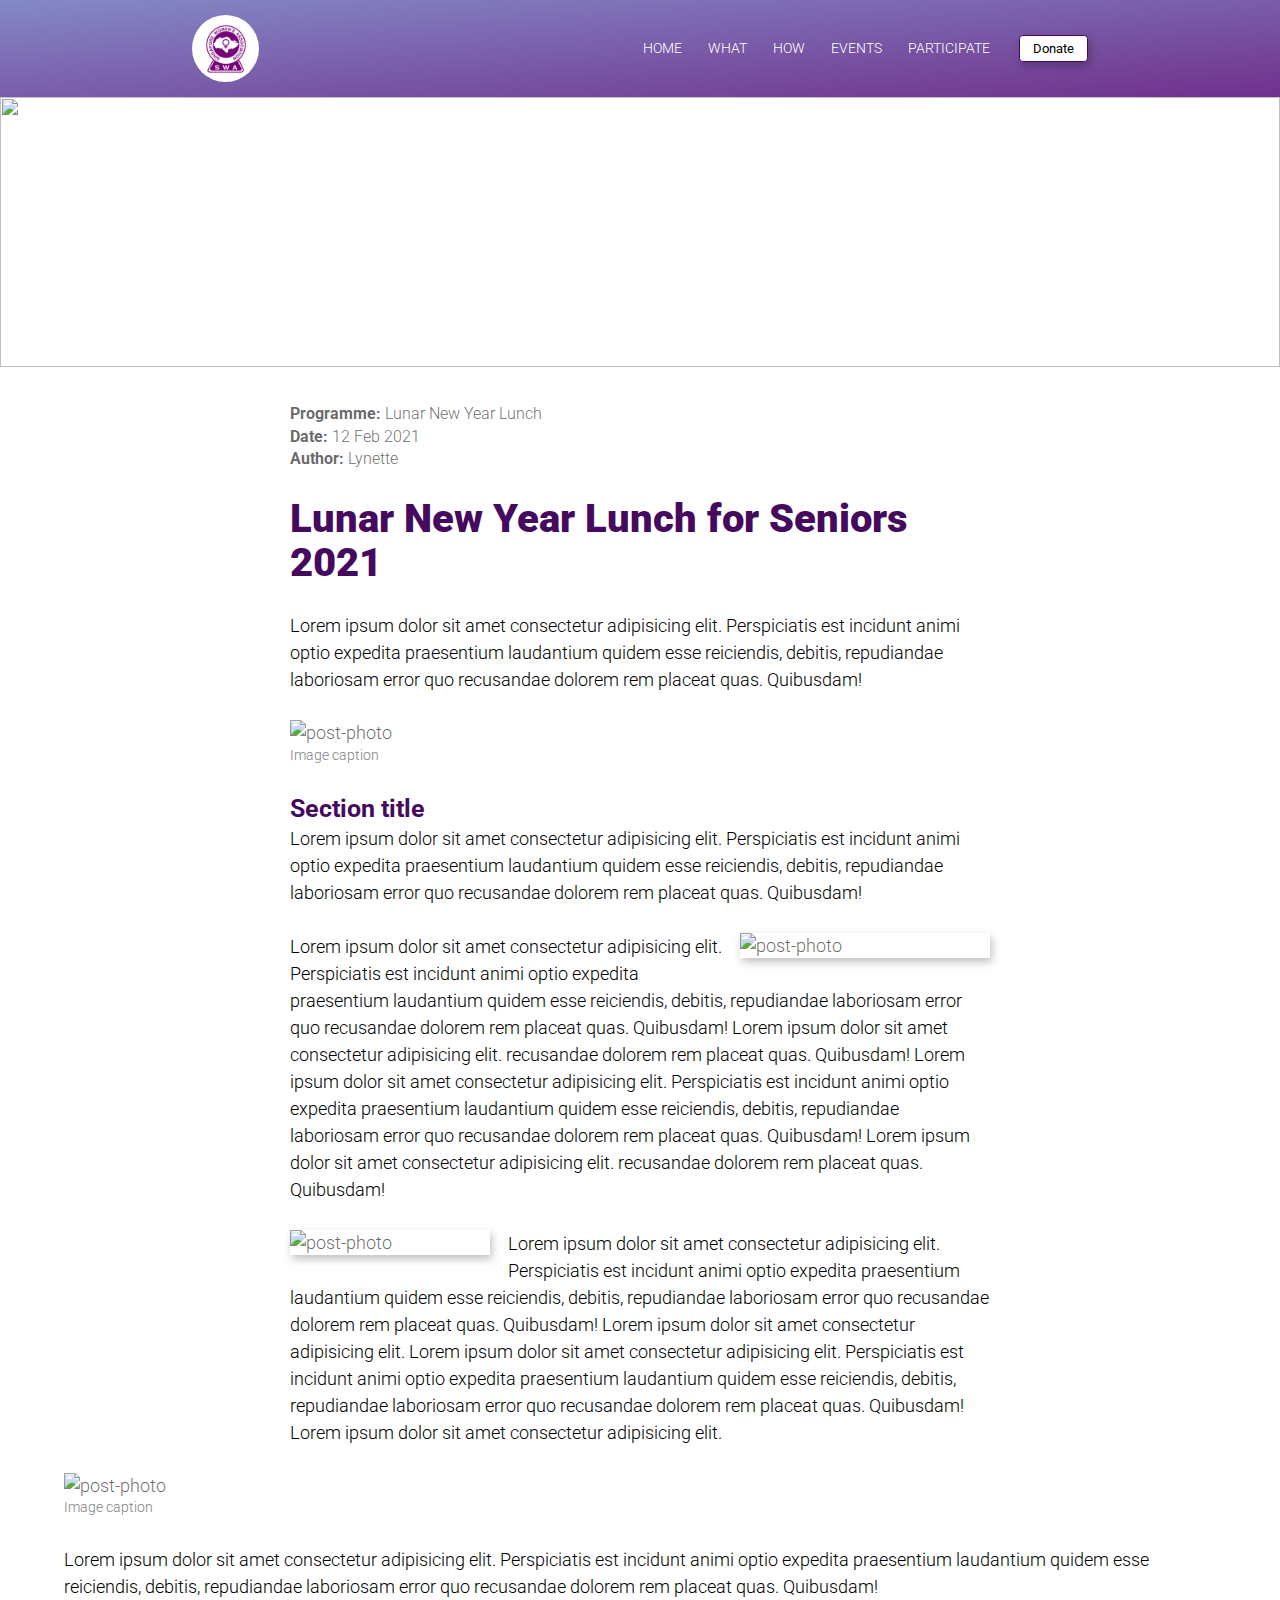
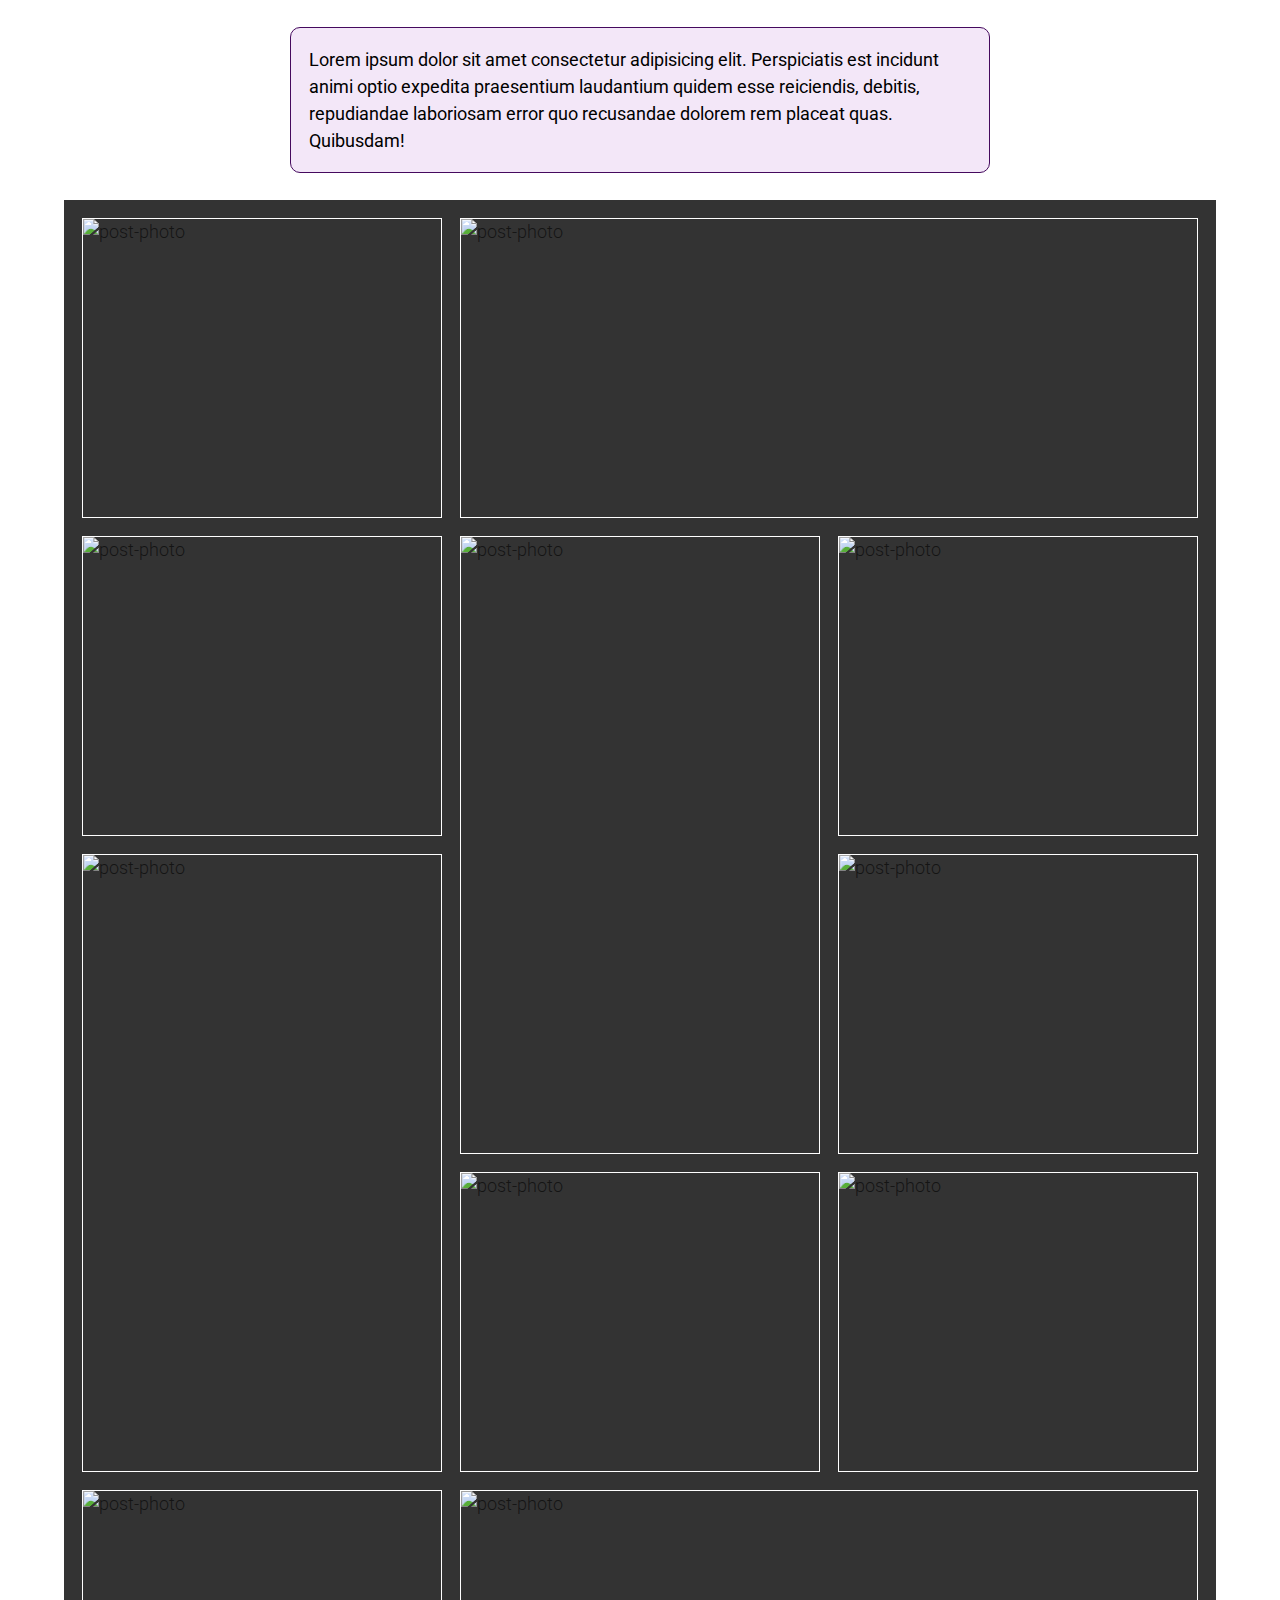
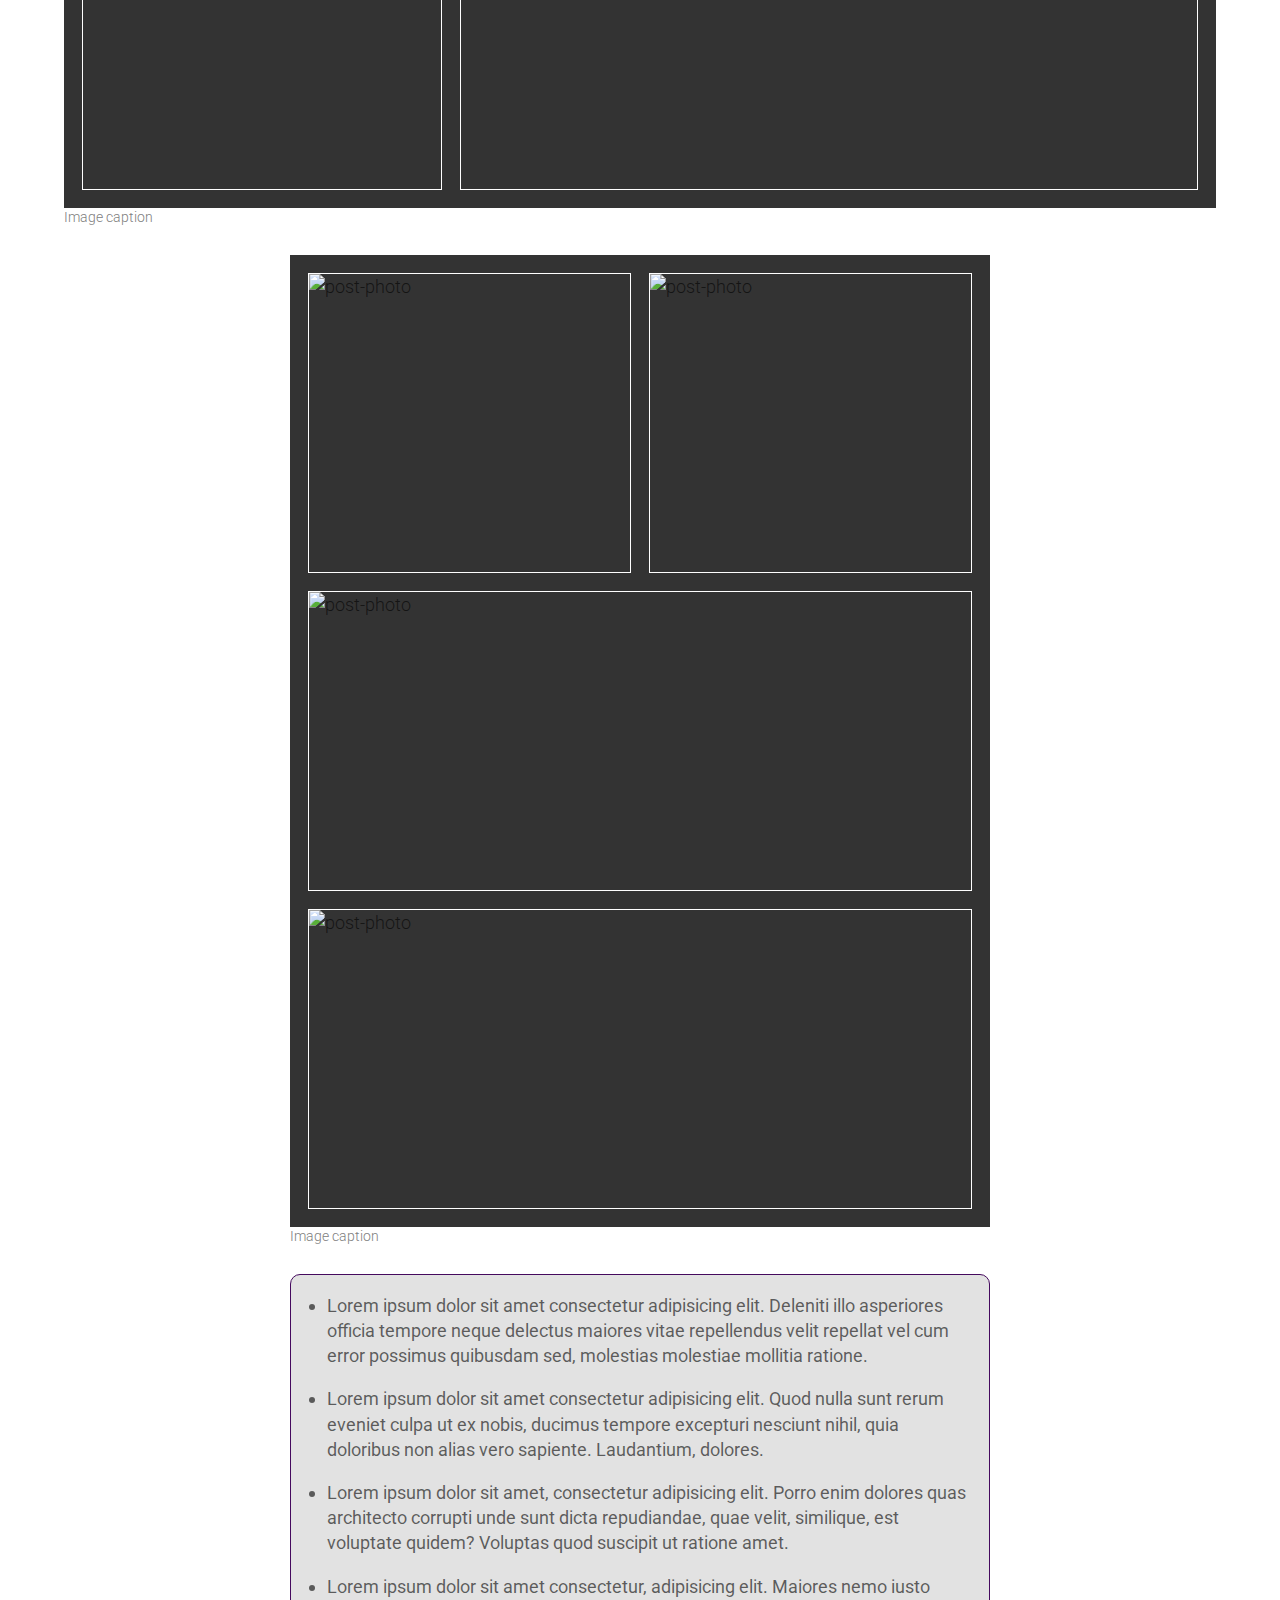
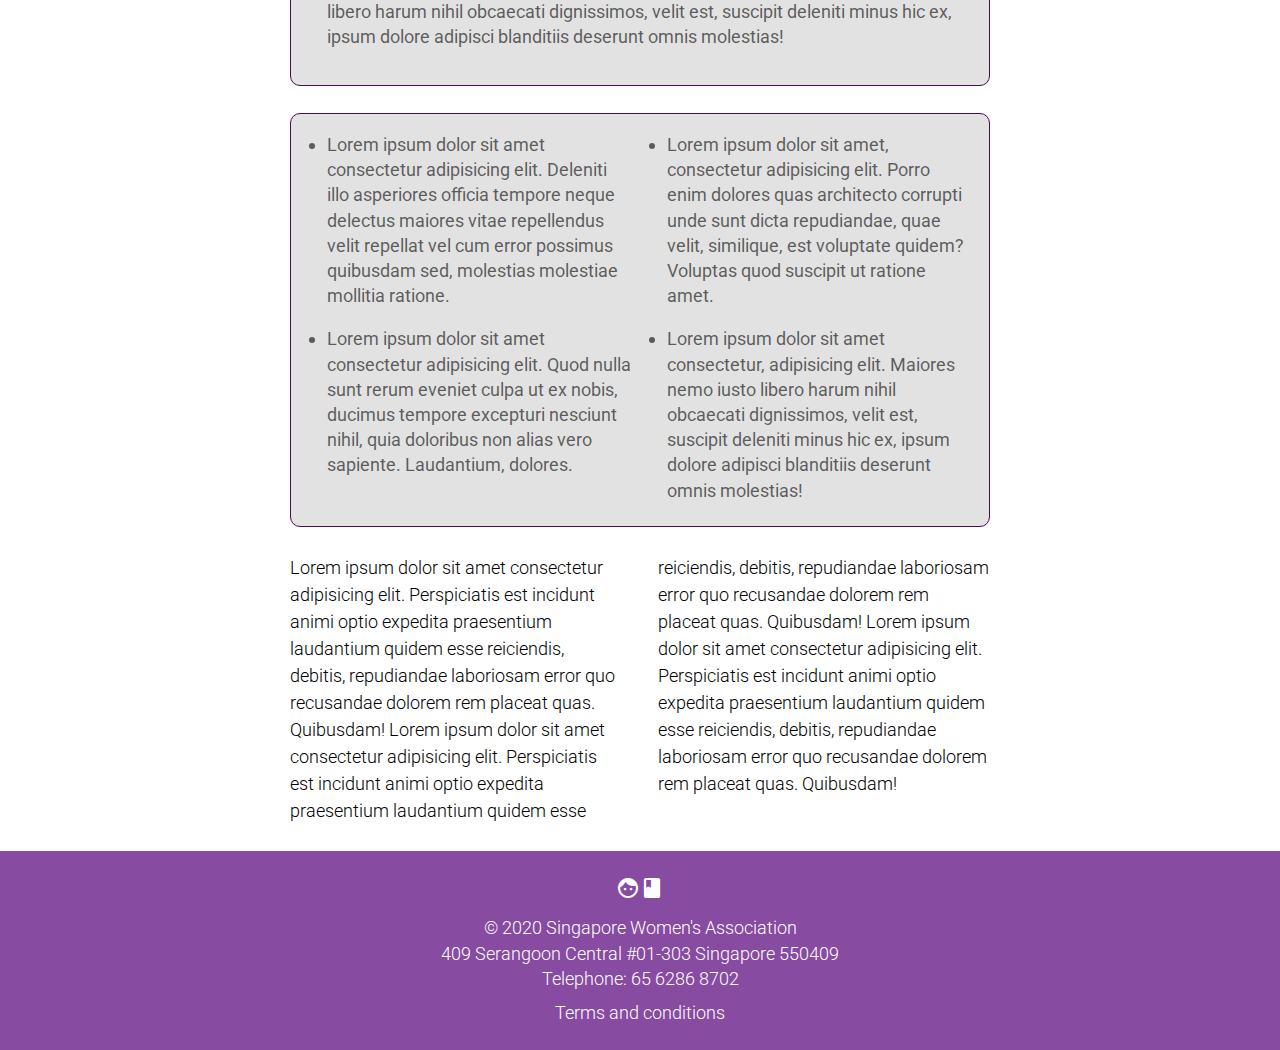
==== commit 3df43874: "image captions added" ====
--- a/events-post.html
+++ b/events-post.html
@@ -13,7 +13,7 @@
         <title>Document</title>
     </head>
     <body>
-        <header>
+        <header class="accent">
             <div class="logo">
                 <img src="/images/logo.png" alt="logo" />
                 <div class="logo-title">Singapore Women's Association</div>
@@ -43,9 +43,13 @@
                 </a>
             </div>
         </header>
-        <section class="main-img">
+        <section>
             <div class="post-img">
-                <img src="https://source.unsplash.com/random/2400x500" alt="" />
+                <img
+                    src="https://source.unsplash.com/random/"
+                    alt=""
+                    class="main-img"
+                />
             </div>
         </section>
 
@@ -82,10 +86,12 @@
                         src="https://source.unsplash.com/random/"
                         alt="post-photo"
                     />
-                </div>
-            </section>
-
-            <section class="post-container">
+                    <div class="img-caption">Image caption</div>
+                </div>
+            </section>
+
+            <section class="post-container">
+                <h3 class="post-section-title">Section title</h3>
                 <p class="paragraph">
                     Lorem ipsum dolor sit amet consectetur adipisicing elit.
                     Perspiciatis est incidunt animi optio expedita praesentium
@@ -98,7 +104,7 @@
             <section class="post-container">
                 <div class="post-img right">
                     <img
-                        src="https://source.unsplash.com/random/"
+                        src="https://source.unsplash.com/random/500x400"
                         alt="post-photo"
                     />
                 </div>
@@ -148,6 +154,7 @@
                         alt="post-photo"
                     />
                 </div>
+                <div class="img-caption">Image caption</div>
             </section>
             <section class="post-container-wide">
                 <p class="paragraph">
@@ -228,6 +235,7 @@
                         class="wide"
                     />
                 </div>
+                <div class="img-caption">Image caption</div>
             </section>
             <section class="post-container">
                 <div class="gallery">
@@ -250,6 +258,7 @@
                         class="wide"
                     />
                 </div>
+                <div class="img-caption">Image caption</div>
             </section>
             <section class="post-container">
                 <div class="bullet">
--- a/styles.css
+++ b/styles.css
@@ -137,7 +137,6 @@
 /* ---------------------------------------------------------- */
 
 body {
-    position: relative;
     font-size: 1.125rem; /* 18px */
     line-height: 1.4;
     font-weight: 300;
@@ -193,6 +192,10 @@
 /* CONTAINERS AND SECTIONS */
 /* ---------------------------------------------------------- */
 
+.wrapper {
+    position: relative;
+}
+
 .container {
     width: 90%;
     max-width: 960px;
@@ -222,7 +225,7 @@
 /* ---------------------------------------------------------- */
 
 header {
-    padding: 1em 5% 1em 5%;
+    padding: 1em 5% 2em 5%;
 }
 
 .logo {
--- a/events-post.css
+++ b/events-post.css
@@ -2,7 +2,7 @@
 /* EVENT POST PAGE */
 /* -------------------------------------- */
 
-header {
+.accent {
     background: rgba(112, 49, 140, 1);
     background: -webkit-linear-gradient(
         bottom right,
@@ -47,6 +47,10 @@
     font-weight: 900;
     color: var(--color-primary-2);
 }
+.post-section-title {
+    font-weight: 700;
+    color: var(--color-primary-2);
+}
 
 .paragraph {
     color: var(--color-black);
@@ -68,6 +72,13 @@
     margin-right: auto;
 }
 
+.img-caption {
+    color: var(--color-grey);
+    font-size: 0.9rem;
+    font-weight: 300;
+    /* text-align: center; */
+}
+
 @media (min-width: 600px) {
     .left {
         width: 200px;
@@ -76,22 +87,25 @@
         margin-right: 1em;
         margin-top: 0;
         margin-bottom: 1em;
-        padding: 0.5em;
+        /* padding: 0.5em; */
         box-shadow: 2px 4px 8px 0px rgba(0, 0, 0, 0.25);
     }
     .right {
-        width: 200px;
+        width: 250px;
         overflow: hidden;
         float: right;
         margin-left: 1em;
         margin-top: 0;
-        padding: 0.5em;
+        margin-bottom: 1em;
+        /* padding: 0.5em; */
         box-shadow: 2px 4px 8px 0px rgba(0, 0, 0, 0.25);
     }
 }
 
 .main-img {
-    margin-top: -1em;
+    object-fit: cover;
+    width: 100%;
+    height: 20vh;
 }
 
 .highlight {
@@ -106,7 +120,7 @@
     display: grid;
     max-width: 100%;
     grid-template-columns: repeat(auto-fill, minmax(300px, 1fr));
-    gap: 10px;
+    gap: 1em;
     align-items: stretch;
     grid-auto-rows: 300px;
     grid-auto-flow: dense;
@@ -163,4 +177,8 @@
     .bullet li {
         margin: 0 0 1em 0;
     }
+
+    .main-img {
+        height: 30vh;
+    }
 }
